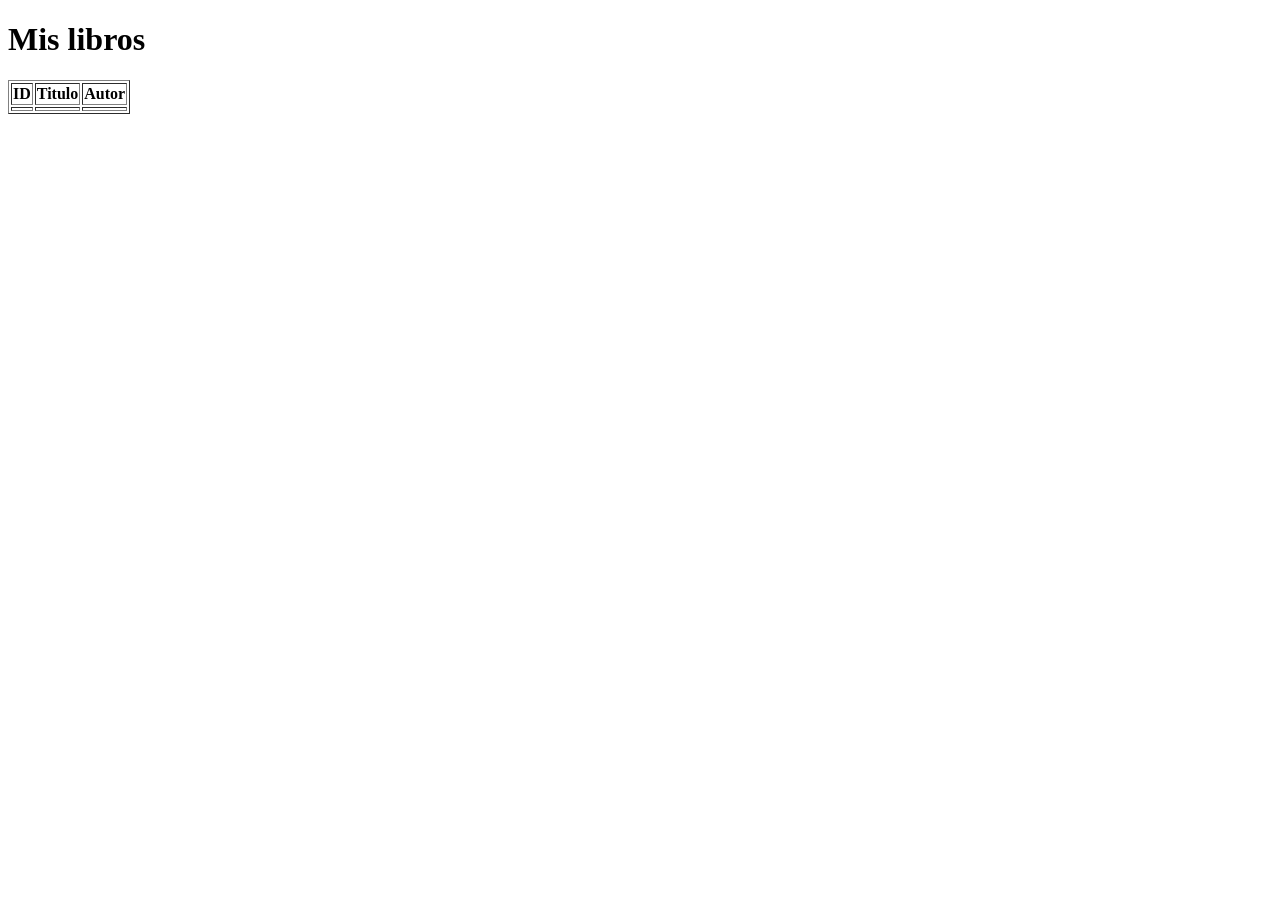
==== src/main/resources/templates/index.html @ 19b63737 "html funcional" ====
<!DOCTYPE html>
<html xmlns:th="http://www.thymeleaf.org">
<head>
    <title>Mi Biblioteca</title>
</head>
<body>
    <h1>Mis libros</h1>
    <table border="1">
        <thead>
            <tr>
                <th>ID</th>
                <th>Titulo</th>
                <th>Autor</th>
            </tr>
        </thead>
        <tbody>
            <tr th:each="libro : ${libros}">
                <td th:text="${libro.id}"></td>
                <td th:text="${libro.titulo}"></td>
                <td th:text="${libro.autor}"></td>
            </tr>
        </tbody>
    </table>
</body>
</html>
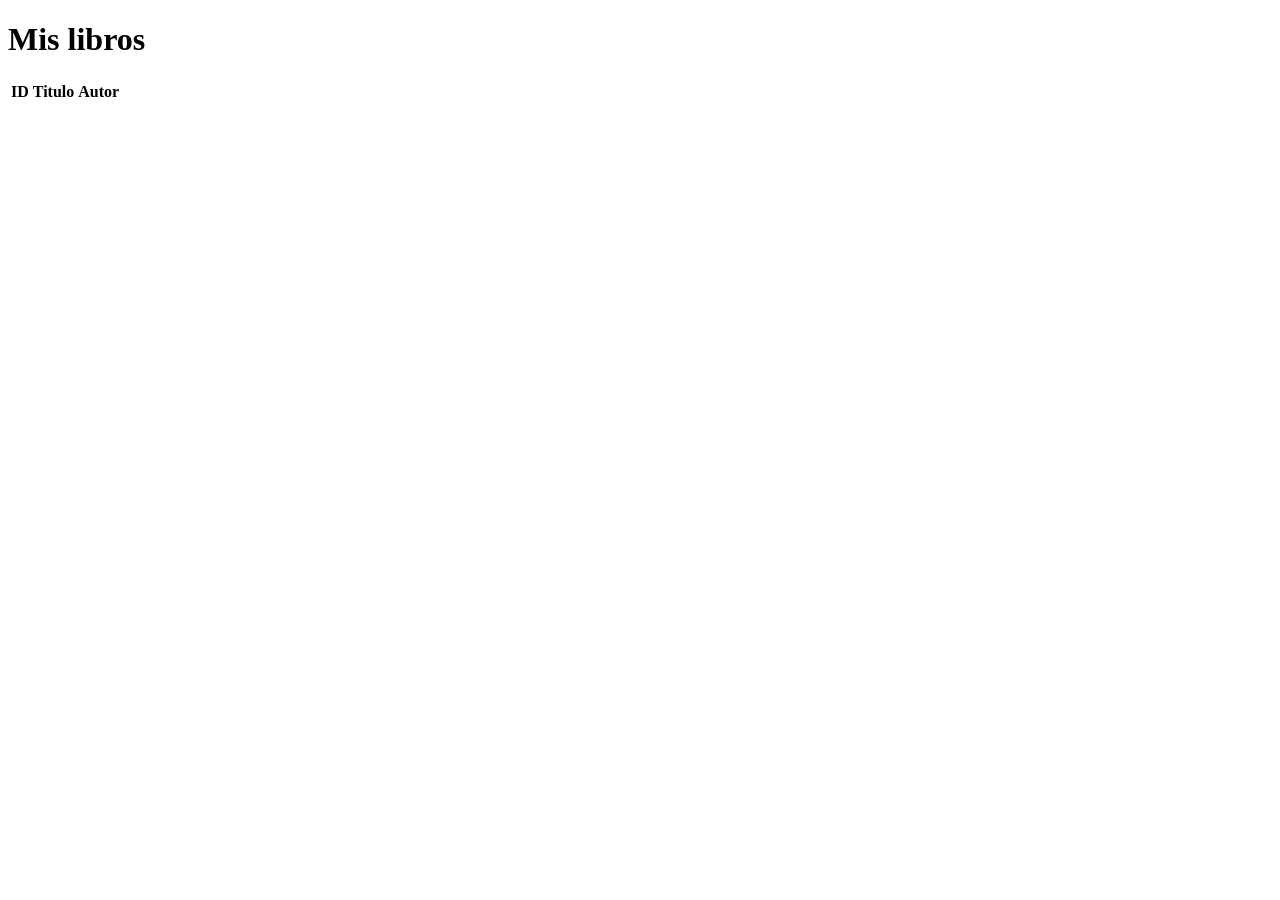
==== commit a7f7081b: "terminado html" ====
--- a/src/main/resources/templates/index.html
+++ b/src/main/resources/templates/index.html
@@ -1,11 +1,14 @@
 <!DOCTYPE html>
 <html xmlns:th="http://www.thymeleaf.org">
 <head>
+    <meta charset = "UTF-8">
     <title>Mi Biblioteca</title>
+    <link rfel="stylesheet" th:href="@{/css(estilos.css)}">
+    <scrypt th:href="@{/js/acciones.js}" defer></scrypt>
 </head>
 <body>
     <h1>Mis libros</h1>
-    <table border="1">
+    <table>
         <thead>
             <tr>
                 <th>ID</th>
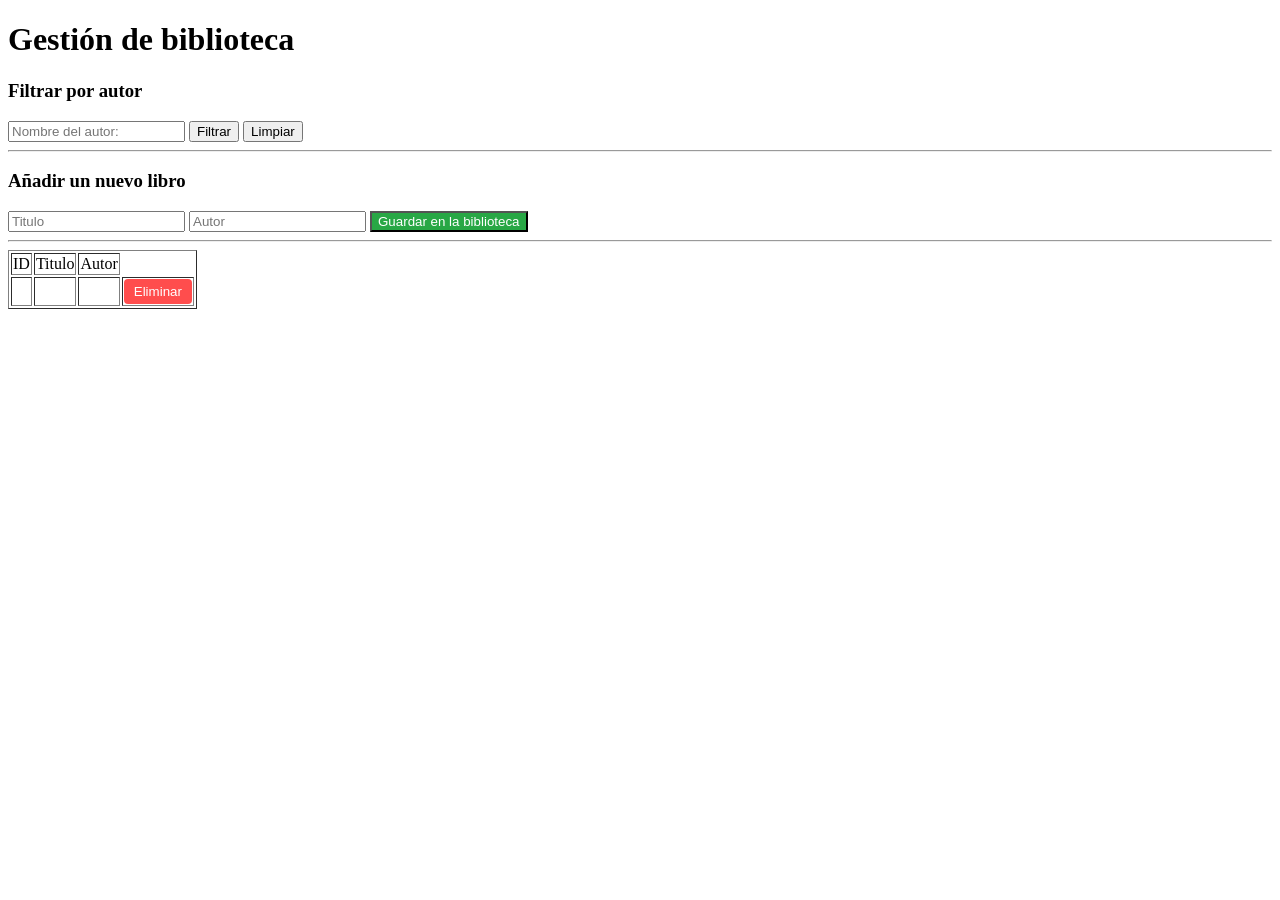
==== commit c64d7e5d: "Borrado el duplicado" ====
--- a/src/main/resources/templates/index.html
+++ b/src/main/resources/templates/index.html
@@ -3,26 +3,50 @@
 <head>
     <meta charset = "UTF-8">
     <title>Mi Biblioteca</title>
-    <link rfel="stylesheet" th:href="@{/css(estilos.css)}">
-    <scrypt th:href="@{/js/acciones.js}" defer></scrypt>
+    <link rel="stylesheet" th:href="@{/css/estilos.css}">
+    <script type="text/javascript" th:src="@{/js/acciones.js}" defer></script>
 </head>
-<body>
-    <h1>Mis libros</h1>
-    <table>
-        <thead>
-            <tr>
-                <th>ID</th>
-                <th>Titulo</th>
-                <th>Autor</th>
-            </tr>
-        </thead>
-        <tbody>
-            <tr th:each="libro : ${libros}">
-                <td th:text="${libro.id}"></td>
-                <td th:text="${libro.titulo}"></td>
-                <td th:text="${libro.autor}"></td>
-            </tr>
-        </tbody>
-    </table>
-</body>
-</html>+    <body>
+        <h1>Gestión de biblioteca</h1>
+        <section>
+            <h3>Filtrar por autor</h3>
+            <form action="/libros/filtrar" method="GET">
+                <input type="text" name="autor_" placeholder="Nombre del autor: ">
+                <button type="submit">Filtrar</button>
+                <a href="/libros"><button type="button">Limpiar</button></a>
+            </form>
+        </section>
+        <hr> <section>
+            <div id="form-añadir">
+            <h3>Añadir un nuevo libro</h3>
+                <input type="text" id="nuevo-titulo" placeholder="Titulo" required>
+                <input type="text" id="nuevo-autor" placeholder="Autor" required>
+                <button type="button" onclick="añadirConJS()" style="background-color: #28a745; color:white;">Guardar en la biblioteca</button>
+            </div>
+        </section>
+        <hr>
+        <table border="1">
+            <thead>
+                <tr>
+                    <td>ID</td>
+                    <td>Titulo</td>
+                    <td>Autor</td>
+                </tr>
+            </thead>
+            <tbody>
+                <tr th:each="libro : ${libros}" th:id="'fila-' + ${libro.id}">
+                    <td th:text="${libro.id}"></td>
+                    <td th:text="${libro.titulo}"></td>
+                    <td th:text="${libro.autor}"></td>
+                    <td>
+                        <button type="button"
+                            th:data-id="${libro.id}"
+                            onclick="borrarConJS(this)"
+                            style="background-color:#ff4d4d; color:white;border:none;padding:5px 10px;cursor:pointer;border-radius:4px">
+                            Eliminar
+                        </button>
+                    </td>
+                </tr>
+            </tbody>
+        </table>
+    </body>
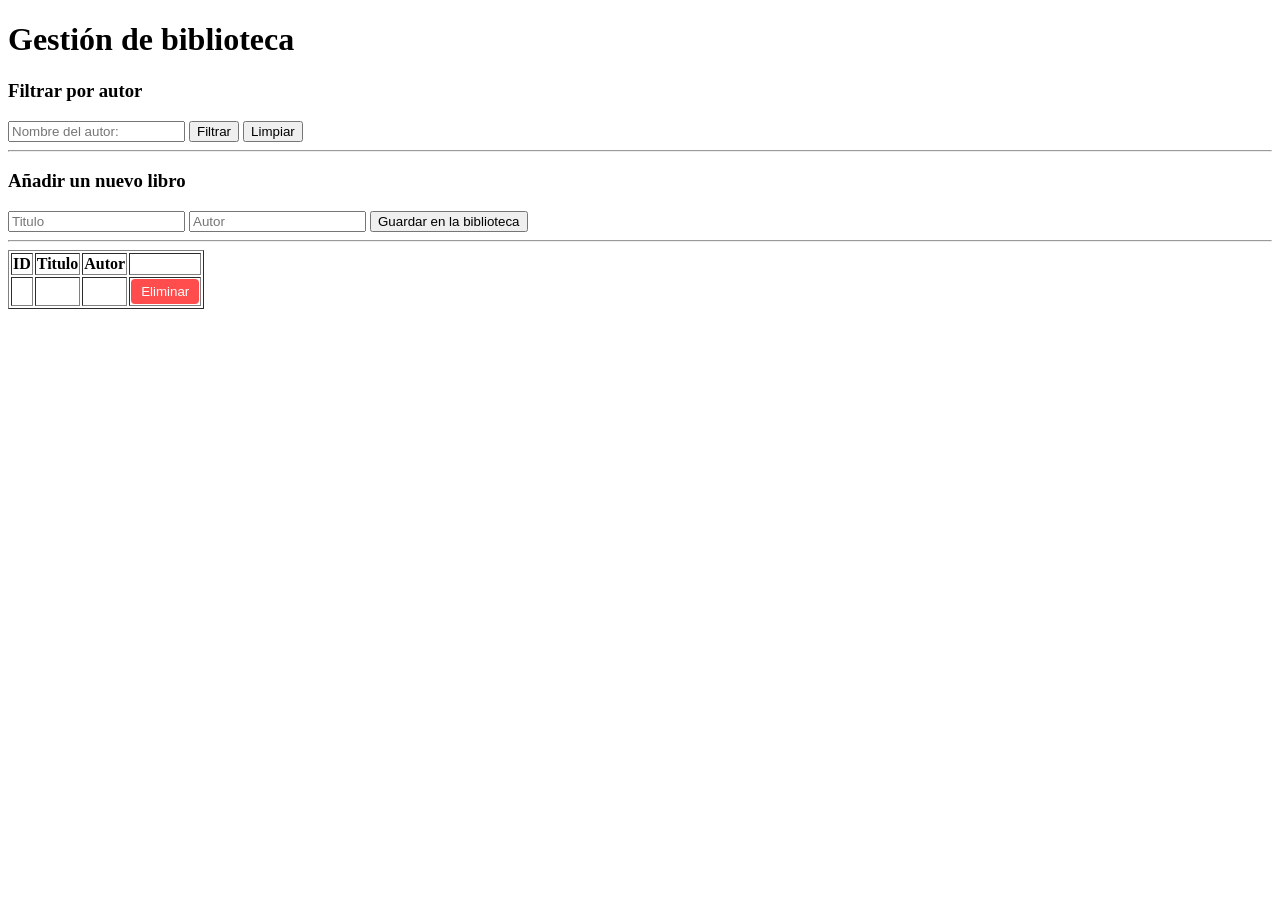
==== commit 4caec467: "cambio en css y html para color de tabla" ====
--- a/src/main/resources/templates/index.html
+++ b/src/main/resources/templates/index.html
@@ -21,16 +21,17 @@
             <h3>Añadir un nuevo libro</h3>
                 <input type="text" id="nuevo-titulo" placeholder="Titulo" required>
                 <input type="text" id="nuevo-autor" placeholder="Autor" required>
-                <button type="button" onclick="añadirConJS()" style="background-color: #28a745; color:white;">Guardar en la biblioteca</button>
+                <button type="button" onclick="añadirConJS()">Guardar en la biblioteca</button>
             </div>
         </section>
         <hr>
         <table border="1">
             <thead>
                 <tr>
-                    <td>ID</td>
-                    <td>Titulo</td>
-                    <td>Autor</td>
+                    <th>ID</th>
+                    <th>Titulo</th>
+                    <th>Autor</th>
+                    <th class:""></th>
                 </tr>
             </thead>
             <tbody>
@@ -49,4 +50,4 @@
                 </tr>
             </tbody>
         </table>
-    </body>+    </body>
